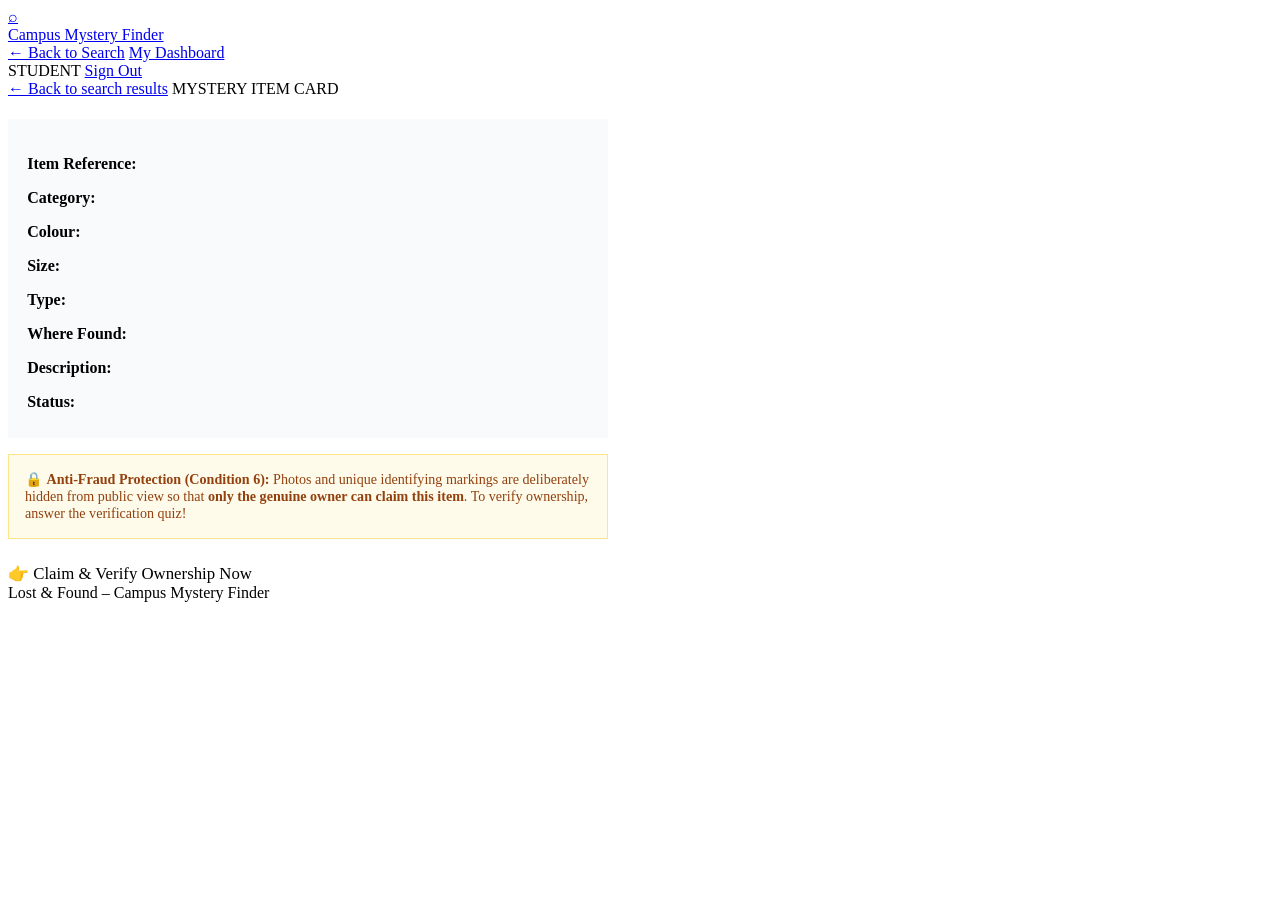
==== src/main/resources/templates/details.html @ d4fc5f44 "Initial commit - Campus Mystery Finder" ====
<!DOCTYPE html>
<html lang="en" xmlns:th="http://www.thymeleaf.org">
<head>
  <meta charset="UTF-8">
  <meta name="viewport" content="width=device-width, initial-scale=1.0">
  <title>Item Mystery Teaser · Campus Mystery Finder</title>
  <link rel="stylesheet" th:href="@{/css/style.css}">
</head>
<body>

<header class="topbar">
  <a class="brand" href="/">
    <div class="brand-icon">⌕</div>
    <span>Campus Mystery Finder</span>
  </a>
  <div class="nav-links">
    <a href="/search">← Back to Search</a>
    <a href="/student/dashboard">My Dashboard</a>
  </div>
  <div class="nav-user">
    <span th:if="${currentUser != null}" class="badge-role student">STUDENT</span>
    <span th:if="${currentUser != null}" th:text="${currentUser.email}" style="font-size: 0.85rem; color: var(--text-muted);"></span>
    <a href="/logout" class="button outline sm">Sign Out</a>
  </div>
</header>

<main>
  <div class="form-wrap" style="max-width: 600px;">
    <a href="/search" class="back-link">← Back to search results</a>
    <span class="eyebrow">MYSTERY ITEM CARD</span>
    <h1 th:text="${item.name}"></h1>

    <div style="margin: 1rem 0; background: #f8fafc; border: 1px solid var(--border); border-radius: var(--radius-sm); padding: 1.2rem;">
      <p style="margin-bottom: 0.5rem;"><b>Item Reference:</b> <code th:text="${item.itemCode}"></code></p>
      <p style="margin-bottom: 0.5rem;"><b>Category:</b> <span th:text="${item.category}"></span></p>
      <p style="margin-bottom: 0.5rem;"><b>Colour:</b> <span th:text="${item.colour}"></span></p>
      <p style="margin-bottom: 0.5rem;"><b>Size:</b> <span th:text="${item.size}"></span></p>
      <p style="margin-bottom: 0.5rem;"><b>Type:</b> <span th:text="${item.isElectronic ? '⚡ Electronic Device' : '📦 Non-Electronic'}"></span></p>
      <p style="margin-bottom: 0.5rem;"><b>Where Found:</b> <span th:text="${item.location}"></span></p>
      <p style="margin-bottom: 0.5rem;"><b>Description:</b> <span th:text="${item.description}"></span></p>
      <p style="margin-bottom: 0.5rem;"><b>Status:</b> <span class="status-pill" th:classappend="${#strings.toLowerCase(item.status)}" th:text="${item.status}"></span></p>
    </div>

    <!-- Security notice explaining Condition 6 -->
    <div style="background: #fffbeb; border: 1px solid #fde68a; border-radius: var(--radius-sm); padding: 1rem; margin-bottom: 1.5rem; font-size: 0.88rem; color: #92400e;">
      🔒 <strong>Anti-Fraud Protection (Condition 6):</strong> Photos and unique identifying markings are deliberately hidden from public view so that <strong>only the genuine owner can claim this item</strong>. To verify ownership, answer the verification quiz!
    </div>

    <a th:href="@{/claim/{id}(id=${item.id})}" class="button primary full" style="font-size: 1.05rem;">
      👉 Claim & Verify Ownership Now
    </a>
  </div>
</main>

<footer>
  Lost & Found – Campus Mystery Finder
</footer>

</body>
</html>
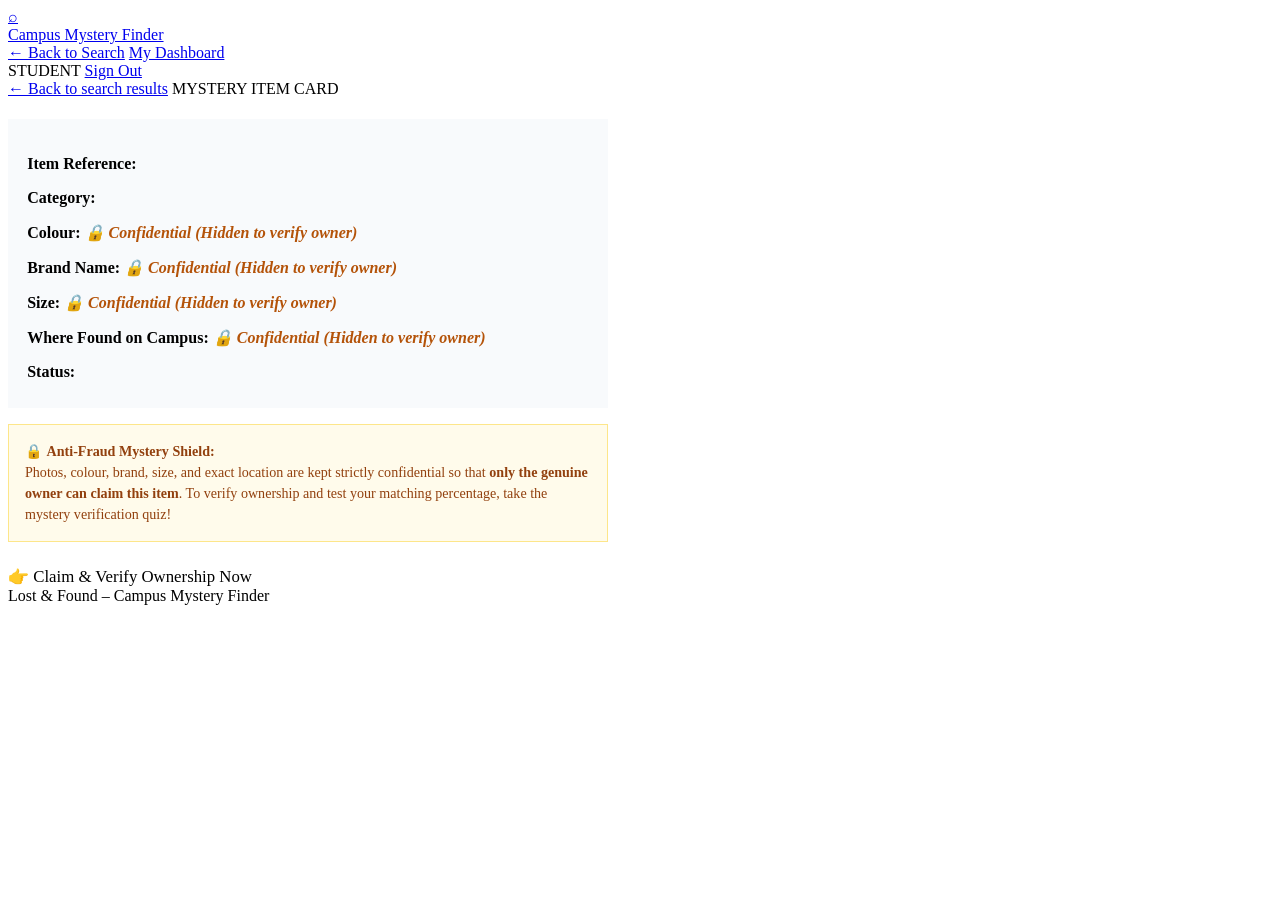
==== commit 27b98f6a: "Upload project folder" ====
--- a/src/main/resources/templates/details.html
+++ b/src/main/resources/templates/details.html
@@ -33,17 +33,17 @@
     <div style="margin: 1rem 0; background: #f8fafc; border: 1px solid var(--border); border-radius: var(--radius-sm); padding: 1.2rem;">
       <p style="margin-bottom: 0.5rem;"><b>Item Reference:</b> <code th:text="${item.itemCode}"></code></p>
       <p style="margin-bottom: 0.5rem;"><b>Category:</b> <span th:text="${item.category}"></span></p>
-      <p style="margin-bottom: 0.5rem;"><b>Colour:</b> <span th:text="${item.colour}"></span></p>
-      <p style="margin-bottom: 0.5rem;"><b>Size:</b> <span th:text="${item.size}"></span></p>
-      <p style="margin-bottom: 0.5rem;"><b>Type:</b> <span th:text="${item.isElectronic ? '⚡ Electronic Device' : '📦 Non-Electronic'}"></span></p>
-      <p style="margin-bottom: 0.5rem;"><b>Where Found:</b> <span th:text="${item.location}"></span></p>
-      <p style="margin-bottom: 0.5rem;"><b>Description:</b> <span th:text="${item.description}"></span></p>
+      <p style="margin-bottom: 0.5rem;"><b>Colour:</b> <span style="color: #b45309; font-style: italic; font-weight: 600;">🔒 Confidential (Hidden to verify owner)</span></p>
+      <p style="margin-bottom: 0.5rem;"><b>Brand Name:</b> <span style="color: #b45309; font-style: italic; font-weight: 600;">🔒 Confidential (Hidden to verify owner)</span></p>
+      <p style="margin-bottom: 0.5rem;"><b>Size:</b> <span style="color: #b45309; font-style: italic; font-weight: 600;">🔒 Confidential (Hidden to verify owner)</span></p>
+      <p style="margin-bottom: 0.5rem;"><b>Where Found on Campus:</b> <span style="color: #b45309; font-style: italic; font-weight: 600;">🔒 Confidential (Hidden to verify owner)</span></p>
       <p style="margin-bottom: 0.5rem;"><b>Status:</b> <span class="status-pill" th:classappend="${#strings.toLowerCase(item.status)}" th:text="${item.status}"></span></p>
     </div>
 
     <!-- Security notice explaining Condition 6 -->
-    <div style="background: #fffbeb; border: 1px solid #fde68a; border-radius: var(--radius-sm); padding: 1rem; margin-bottom: 1.5rem; font-size: 0.88rem; color: #92400e;">
-      🔒 <strong>Anti-Fraud Protection (Condition 6):</strong> Photos and unique identifying markings are deliberately hidden from public view so that <strong>only the genuine owner can claim this item</strong>. To verify ownership, answer the verification quiz!
+    <div style="background: #fffbeb; border: 1px solid #fde68a; border-radius: var(--radius-sm); padding: 1rem; margin-bottom: 1.5rem; font-size: 0.88rem; color: #92400e; line-height: 1.5;">
+      🔒 <strong>Anti-Fraud Mystery Shield:</strong><br>
+      Photos, colour, brand, size, and exact location are kept strictly confidential so that <strong>only the genuine owner can claim this item</strong>. To verify ownership and test your matching percentage, take the mystery verification quiz!
     </div>
 
     <a th:href="@{/claim/{id}(id=${item.id})}" class="button primary full" style="font-size: 1.05rem;">
